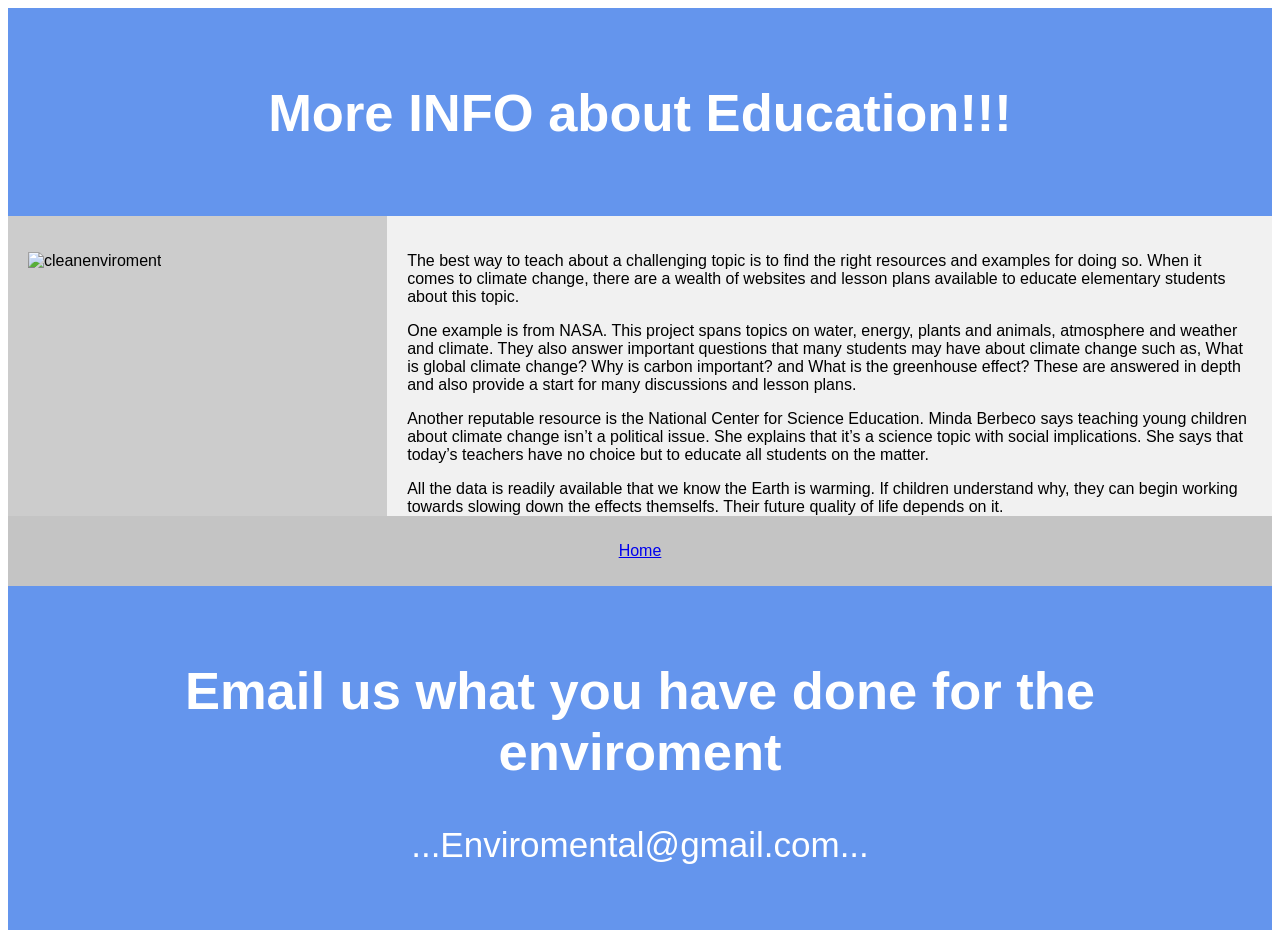
==== Finaleducate.html @ 7c0cf3f2 "Add files via upload" ====
<!DOCTYPE html>
<html lang="en">
<head>
<title>Education</title>
<meta charset="utf-8">
<meta name="viewport" content="width=device-width, initial-scale=1">
<style>
* {
  box-sizing: border-box;
}

body {
  font-family: Arial, Helvetica, sans-serif;
}


header {
  background-color: #6495ED;
  padding: 30px;
  text-align: center;
  font-size: 35px;
  color: white;
}


nav {
  float: left;
  width: 30%;
  height: 300px; 
  background: #ccc;
  padding: 20px;
}


nav ul {
  list-style-type: none;
  padding: 0;
}

article {
  float: left;
  padding: 20px;
  width: 70%;
  background-color: #f1f1f1;
  height: 300px; /* only for demonstration, should be removed */
}


section::after {
  content: "";
  display: table;
  clear: both;
}

footer {
  background-color: #C4C4C4;
  padding: 10px;
  text-align: center;
  color: white;
}

@media (max-width: 600px) {
  nav, article {
    width: 100%;
    height: auto;
  }
}
</style>
</head>
<body>

</*My mission for this website is to clearly tell people about how they can help keep the Earth clean
I have three goals in mind
1.First goal is to state the affects that have been affecting the climete the most
2.Secondly I want to make it very easy so ANYONE can help
3.Thirdly I want it to be impactful */>
<header>
  <h2>More INFO about Education!!!</h2>
</header>

<section>
   <nav>
    <ul>
     <img src="img/clean.jpg" alt="cleanenviroment" class="img-fluid portfolio-image">
    </ul>
  </nav>

  <article>

    <p>The best way to teach about a challenging topic is to find the right resources and examples for doing so. When it comes to climate change, there are a wealth of websites and lesson plans available to educate elementary students about this topic.</p>

<p>One example is from NASA. This project spans topics on water, energy, plants and animals, atmosphere and weather and climate. They also answer important questions that many students may have about climate change such as, What is global climate change? Why is carbon important? and What is the greenhouse effect? These are answered in depth and also provide a start for many discussions and lesson plans. </p>

<p>Another reputable resource is the National Center for Science Education. Minda Berbeco says teaching young children about climate change isn’t a political issue. She explains that it’s a science topic with social implications. She says that today’s teachers have no choice but to educate all students on the matter.</p>

<p>All the data is readily available that we know the Earth is warming. If children understand why, they can begin working towards slowing down the effects themselfs. Their future quality of life depends on it.</p>
  </article>
</section>

<footer>
  <p><a href="Final.html">Home</a></p>
</footer>

<header>
<h2> Email us what you have done for the enviroment </h2>
<p>...Enviromental@gmail.com...</p>
</header>


</body>
</html>
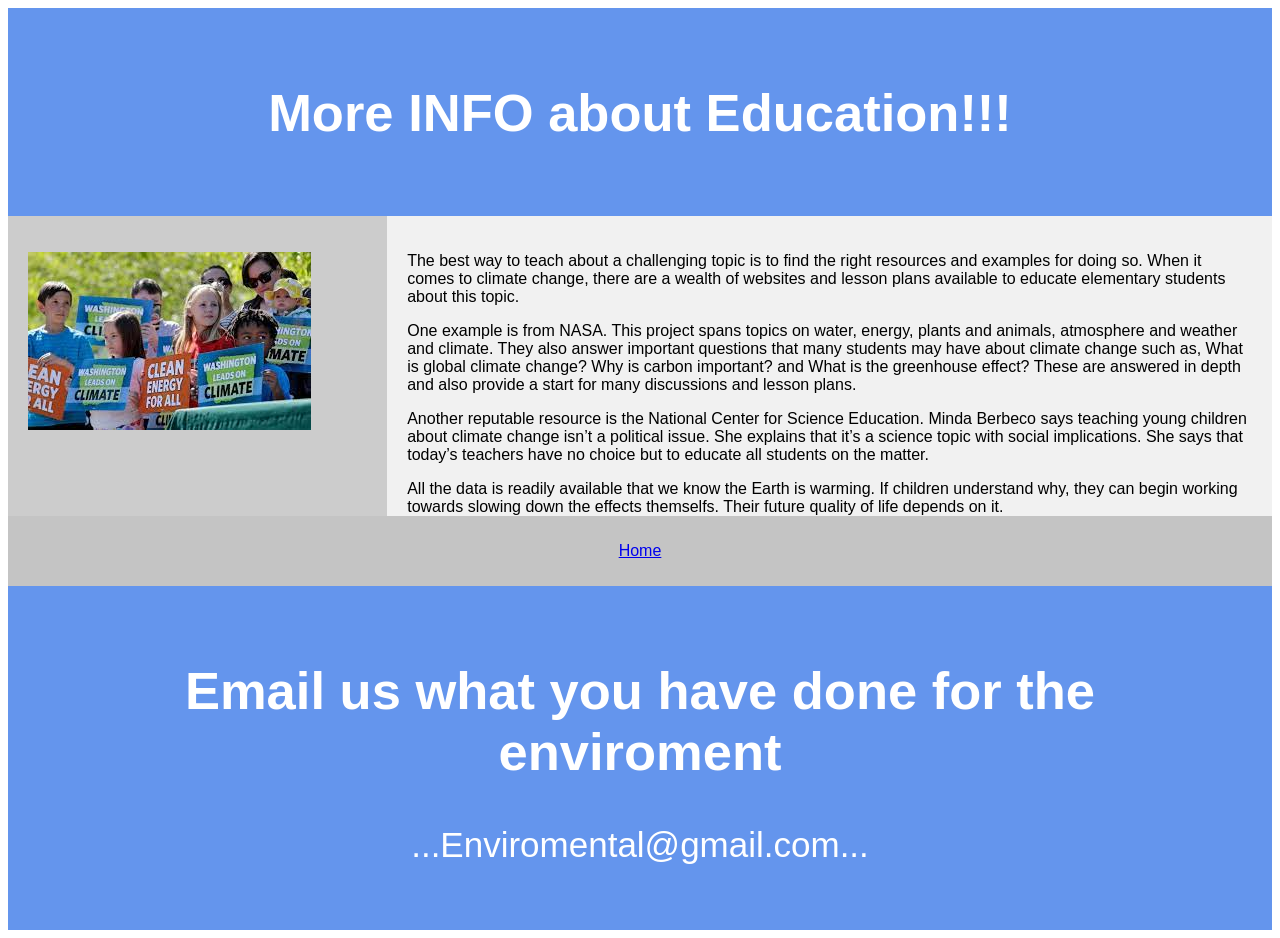
==== commit 70e8bb4e: "Update Finaleducate.html" ====
--- a/Finaleducate.html
+++ b/Finaleducate.html
@@ -98,7 +98,7 @@
 </section>
 
 <footer>
-  <p><a href="Final.html">Home</a></p>
+  <p><a href="index.html">Home</a></p>
 </footer>
 
 <header>
